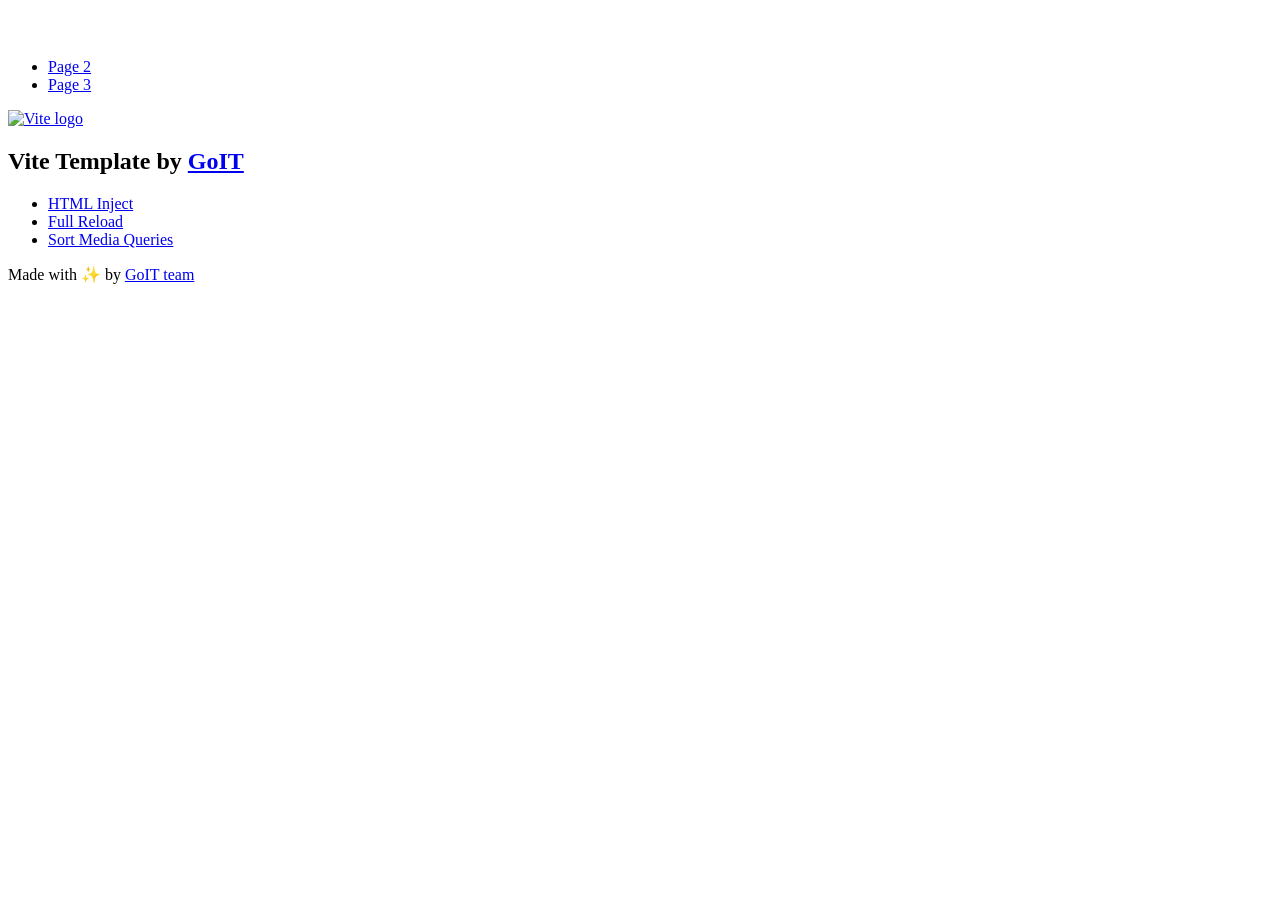
==== index.html @ bf3c5f4a "Deploying to gh-pages from @ stansokolov9-dot/goit-js-hw-10@1fb4d6b529cd41f1a890e2d5850d08ede884d730" ====
<!DOCTYPE html>
<html lang="en">
  <head>
    <meta charset="UTF-8" />
    <link rel="icon" type="image/svg+xml" href="/vanilla-app-template/favicon.svg" />
    <meta name="viewport" content="width=device-width, initial-scale=1.0" />
    <title>Vanilla App Template</title>
    <script type="module" crossorigin src="/vanilla-app-template/index.js"></script>
    <link rel="stylesheet" crossorigin href="/vanilla-app-template/assets/styles-DvPDDfy5.css">
  </head>
  <body>
    <header class="header">
  <div class="container">
    <nav class="nav">
      <a class="nav-logo" href="./index.html" aria-label="Site logo">
        <svg class="nav-logo-icon" width="100" height="30">
          <use href="/vanilla-app-template/assets/sprite-E8vg0sBb.svg#logo"></use>
        </svg>
      </a>
      <ul class="nav-list">
        <li class="nav-item">
          <a class="nav-link {=$highlight-act}" href="./page-2.html">Page 2</a>
        </li>
        <li class="nav-item">
          <a class="nav-link {=$highlight-curr}" href="./page-3.html">Page 3</a>
        </li>
      </ul>
    </nav>
  </div>
</header>


    <main>
      <!-- Loads the specified .html file -->
      <section class="vite-promo">
  <div class="container">
    <div class="vite-promo-thumb">
      <a
        class="vite-promo-link"
        href="https://vitejs.dev/"
        target="_blank"
        rel="noopener noreferrer"
        aria-label="Link to Vite official website"
        title="Vite.js  build tool"
      >
        <!-- Path to images as from index.html file -->
        <img
          class="pic"
          src="/vanilla-app-template/assets/vite-logo-9o_aqrTe.png"
          alt="Vite logo"
          width="640"
          height="640"
        />
      </a>
    </div>
    <h1 class="main-title">
      <span class="main-title-gradient">Vite</span>
      Template by
      <a
        class="main-title-link"
        href="https://github.com/goitacademy/vanilla-app-template"
        target="_blank"
        rel="noopener noreferrer"
      >
        GoIT
      </a>
    </h1>
  </div>
</section>

      <article class="badges">
  <div class="container">
    <ul class="badges-list">
      <li class="badges-item">
        <a
          class="badges-link"
          href="https://www.npmjs.com/package/vite-plugin-html-inject"
          target="_blank"
          rel="noopener noreferrer"
        >
          HTML Inject
        </a>
      </li>
      <li class="badges-item">
        <a
          class="badges-link"
          href="https://www.npmjs.com/package/vite-plugin-full-reload"
          target="_blank"
          rel="noopener noreferrer"
        >
          Full Reload
        </a>
      </li>
      <li class="badges-item">
        <a
          class="badges-link"
          href="https://www.npmjs.com/package/postcss-sort-media-queries"
          target="_blank"
          rel="noopener noreferrer"
        >
          Sort Media Queries
        </a>
      </li>
    </ul>
  </div>
</article>

    </main>

    <footer class="footer">
  <div class="container">
    <p class="footer-desc">
      Made with ✨ by
      <a
        class="footer-link"
        href="https://goit.global/ua/"
        target="_blank"
        rel="noopener noreferrer"
      >
        GoIT team
      </a>
    </p>
  </div>
</footer>


  </body>
</html>
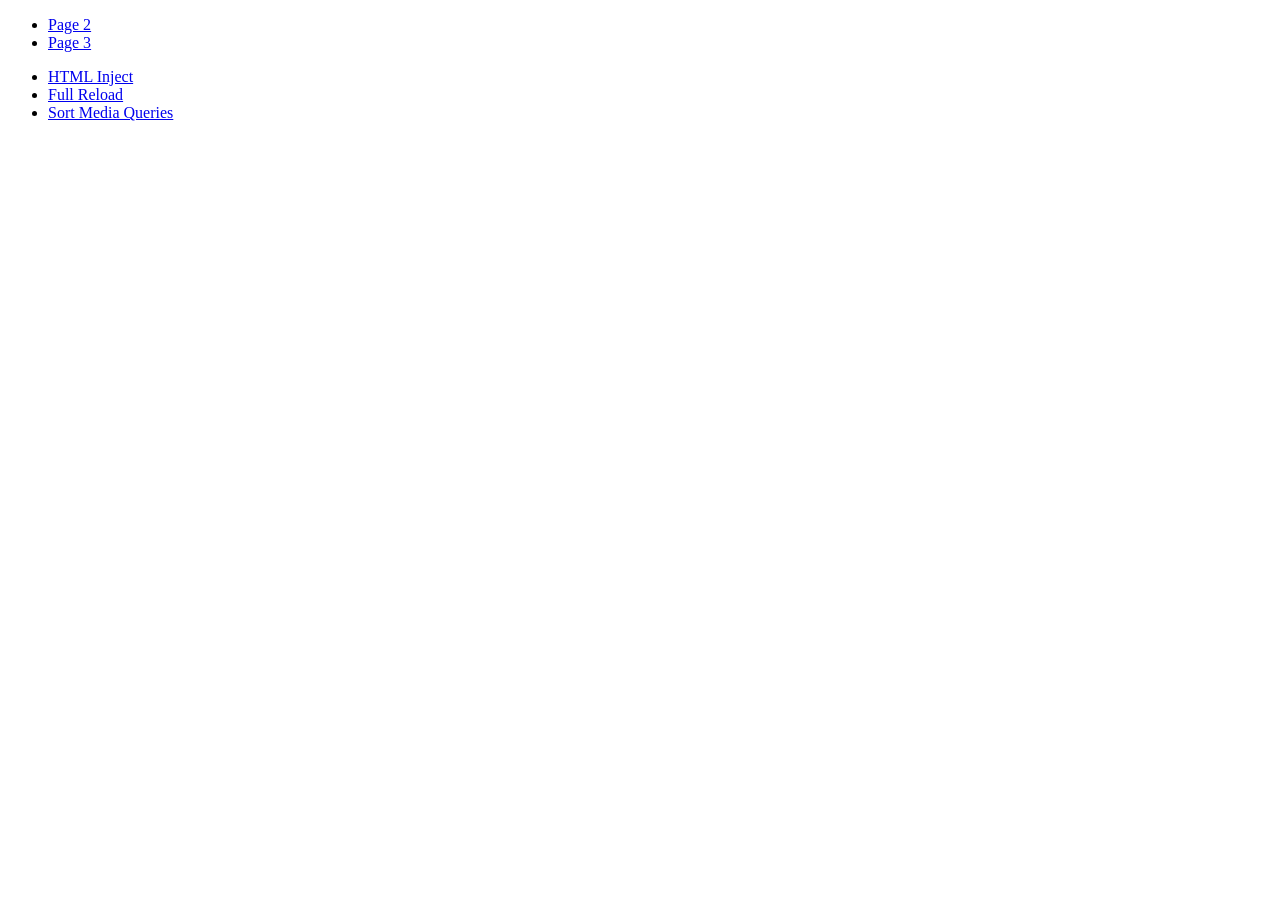
==== commit f1667a5d: "Deploying to gh-pages from @ stansokolov9-dot/goit-js-hw-10@6e056f1b4c3680da1a479371907322137879cf1c" ====
--- a/index.html
+++ b/index.html
@@ -1,73 +1,39 @@
-<!DOCTYPE html>
+<!doctype html>
 <html lang="en">
   <head>
     <meta charset="UTF-8" />
-    <link rel="icon" type="image/svg+xml" href="/vanilla-app-template/favicon.svg" />
+    <link rel="icon" type="image/svg+xml" href="/goit-js-hw-10/favicon.svg" />
     <meta name="viewport" content="width=device-width, initial-scale=1.0" />
     <title>Vanilla App Template</title>
-    <script type="module" crossorigin src="/vanilla-app-template/index.js"></script>
-    <link rel="stylesheet" crossorigin href="/vanilla-app-template/assets/styles-DvPDDfy5.css">
+    <link rel="stylesheet" crossorigin href="/goit-js-hw-10/assets/styles-DLfFVnGh.css">
   </head>
   <body>
     <header class="header">
-  <div class="container">
-    <nav class="nav">
-      <a class="nav-logo" href="./index.html" aria-label="Site logo">
-        <svg class="nav-logo-icon" width="100" height="30">
-          <use href="/vanilla-app-template/assets/sprite-E8vg0sBb.svg#logo"></use>
-        </svg>
-      </a>
-      <ul class="nav-list">
-        <li class="nav-item">
-          <a class="nav-link {=$highlight-act}" href="./page-2.html">Page 2</a>
-        </li>
-        <li class="nav-item">
-          <a class="nav-link {=$highlight-curr}" href="./page-3.html">Page 3</a>
-        </li>
-      </ul>
-    </nav>
-  </div>
-</header>
-
+      <div class="container">
+        <nav class="nav">
+          <!-- <a class="nav-logo" href="./index.html" aria-label="Site logo">
+            <svg class="nav-logo-icon" width="100" height="30">
+              <use href="{=$icon-path}"></use>
+            </svg>
+          </a> -->
+          <ul class="nav-list">
+            <li class="nav-item">
+              <a class="nav-link {=$highlight-act}" href="./1-timer.html"
+                >Page 2</a
+              >
+            </li>
+            <li class="nav-item">
+              <a class="nav-link {=$highlight-curr}" href="./2-snackbar.html"
+                >Page 3</a
+              >
+            </li>
+          </ul>
+        </nav>
+      </div>
+    </header>
 
     <main>
       <!-- Loads the specified .html file -->
-      <section class="vite-promo">
-  <div class="container">
-    <div class="vite-promo-thumb">
-      <a
-        class="vite-promo-link"
-        href="https://vitejs.dev/"
-        target="_blank"
-        rel="noopener noreferrer"
-        aria-label="Link to Vite official website"
-        title="Vite.js  build tool"
-      >
-        <!-- Path to images as from index.html file -->
-        <img
-          class="pic"
-          src="/vanilla-app-template/assets/vite-logo-9o_aqrTe.png"
-          alt="Vite logo"
-          width="640"
-          height="640"
-        />
-      </a>
-    </div>
-    <h1 class="main-title">
-      <span class="main-title-gradient">Vite</span>
-      Template by
-      <a
-        class="main-title-link"
-        href="https://github.com/goitacademy/vanilla-app-template"
-        target="_blank"
-        rel="noopener noreferrer"
-      >
-        GoIT
-      </a>
-    </h1>
-  </div>
-</section>
-
       <article class="badges">
   <div class="container">
     <ul class="badges-list">
@@ -106,23 +72,5 @@
 </article>
 
     </main>
-
-    <footer class="footer">
-  <div class="container">
-    <p class="footer-desc">
-      Made with ✨ by
-      <a
-        class="footer-link"
-        href="https://goit.global/ua/"
-        target="_blank"
-        rel="noopener noreferrer"
-      >
-        GoIT team
-      </a>
-    </p>
-  </div>
-</footer>
-
-
   </body>
 </html>
